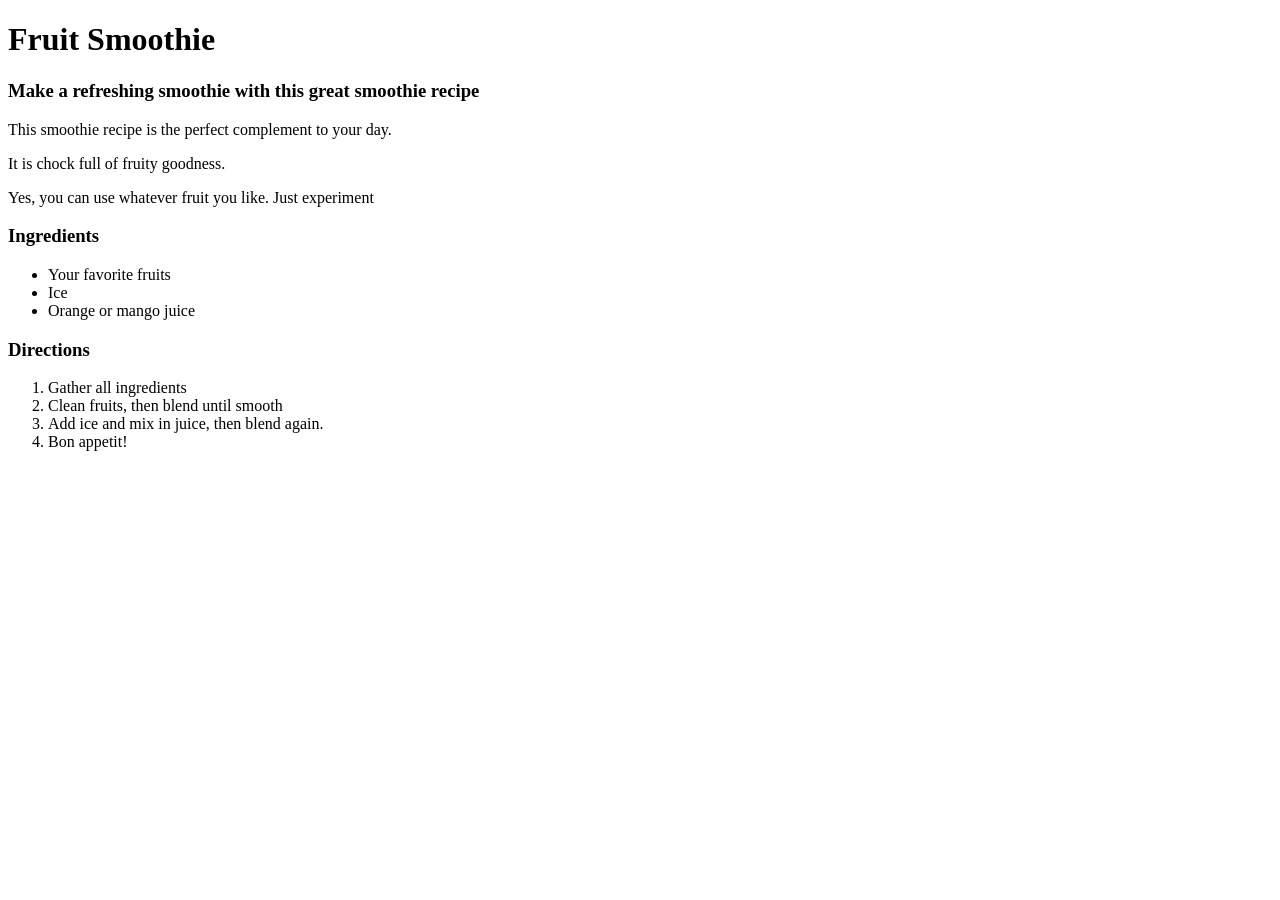
==== recipes/fruit_smoothie.html @ 3ac40457 "Add boilerplate for smoothie recipe" ====
<!DOCTYPE html>
<html lang="en">
    <head>
        <meta charset="UTF-8">
        <title>Refreshing Fruit Smoothie</title>
    </head>
    <body>
        <h1>Fruit Smoothie</h1>
        <h3>Make a refreshing smoothie with this great smoothie recipe</h3>
        <p>This smoothie recipe is the perfect complement to your day.</p>
        <p>It is chock full of fruity goodness.</p>
        <p>Yes, you can use whatever fruit you like. Just experiment</p>
        <h3>Ingredients</h3>
        <ul>
            <li>Your favorite fruits</li>
            <li>Ice</li>
            <li>Orange or mango juice</li>
        </ul>
        <h3>Directions</h3>
        <ol>
            <li>Gather all ingredients</li>
            <li>Clean fruits, then blend until smooth</li>
            <li>Add ice and mix in juice, then blend again.</li>
            <li>Bon appetit!</li>
        </ol>
    </body>
</html>
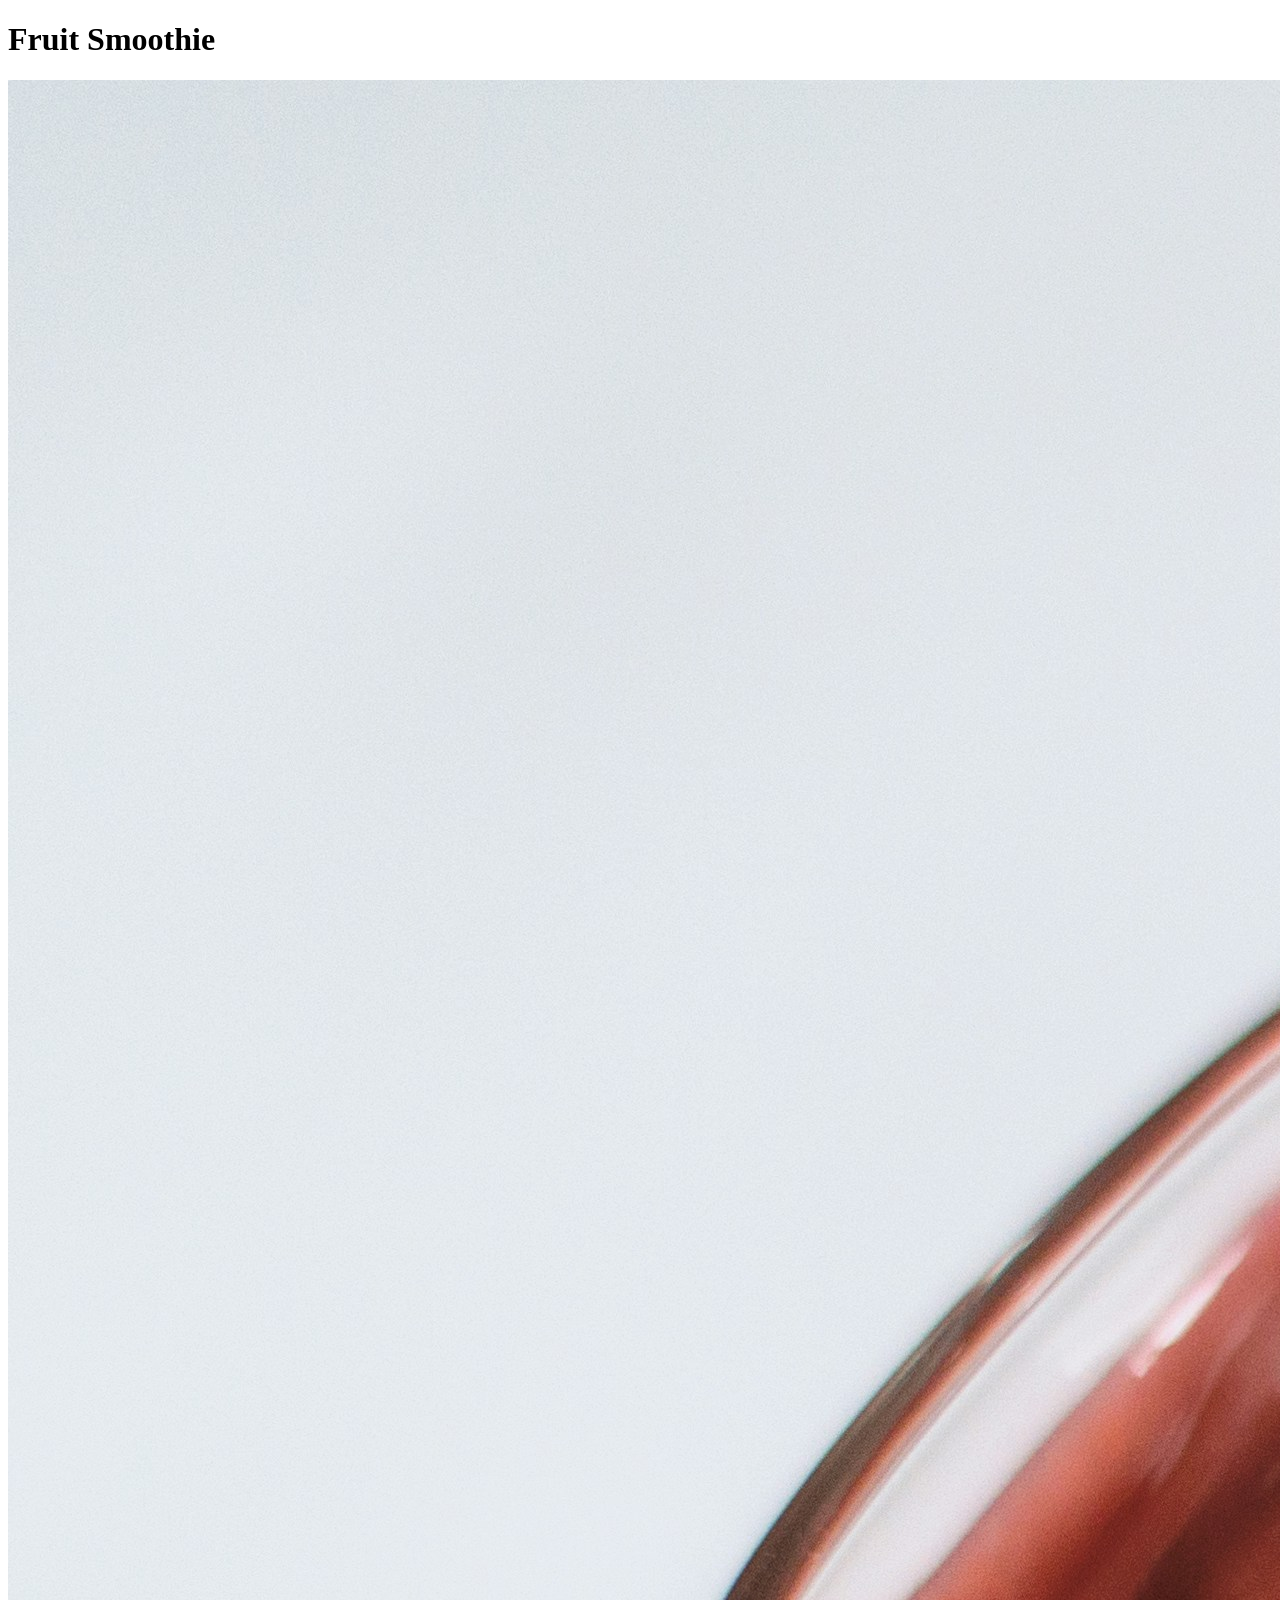
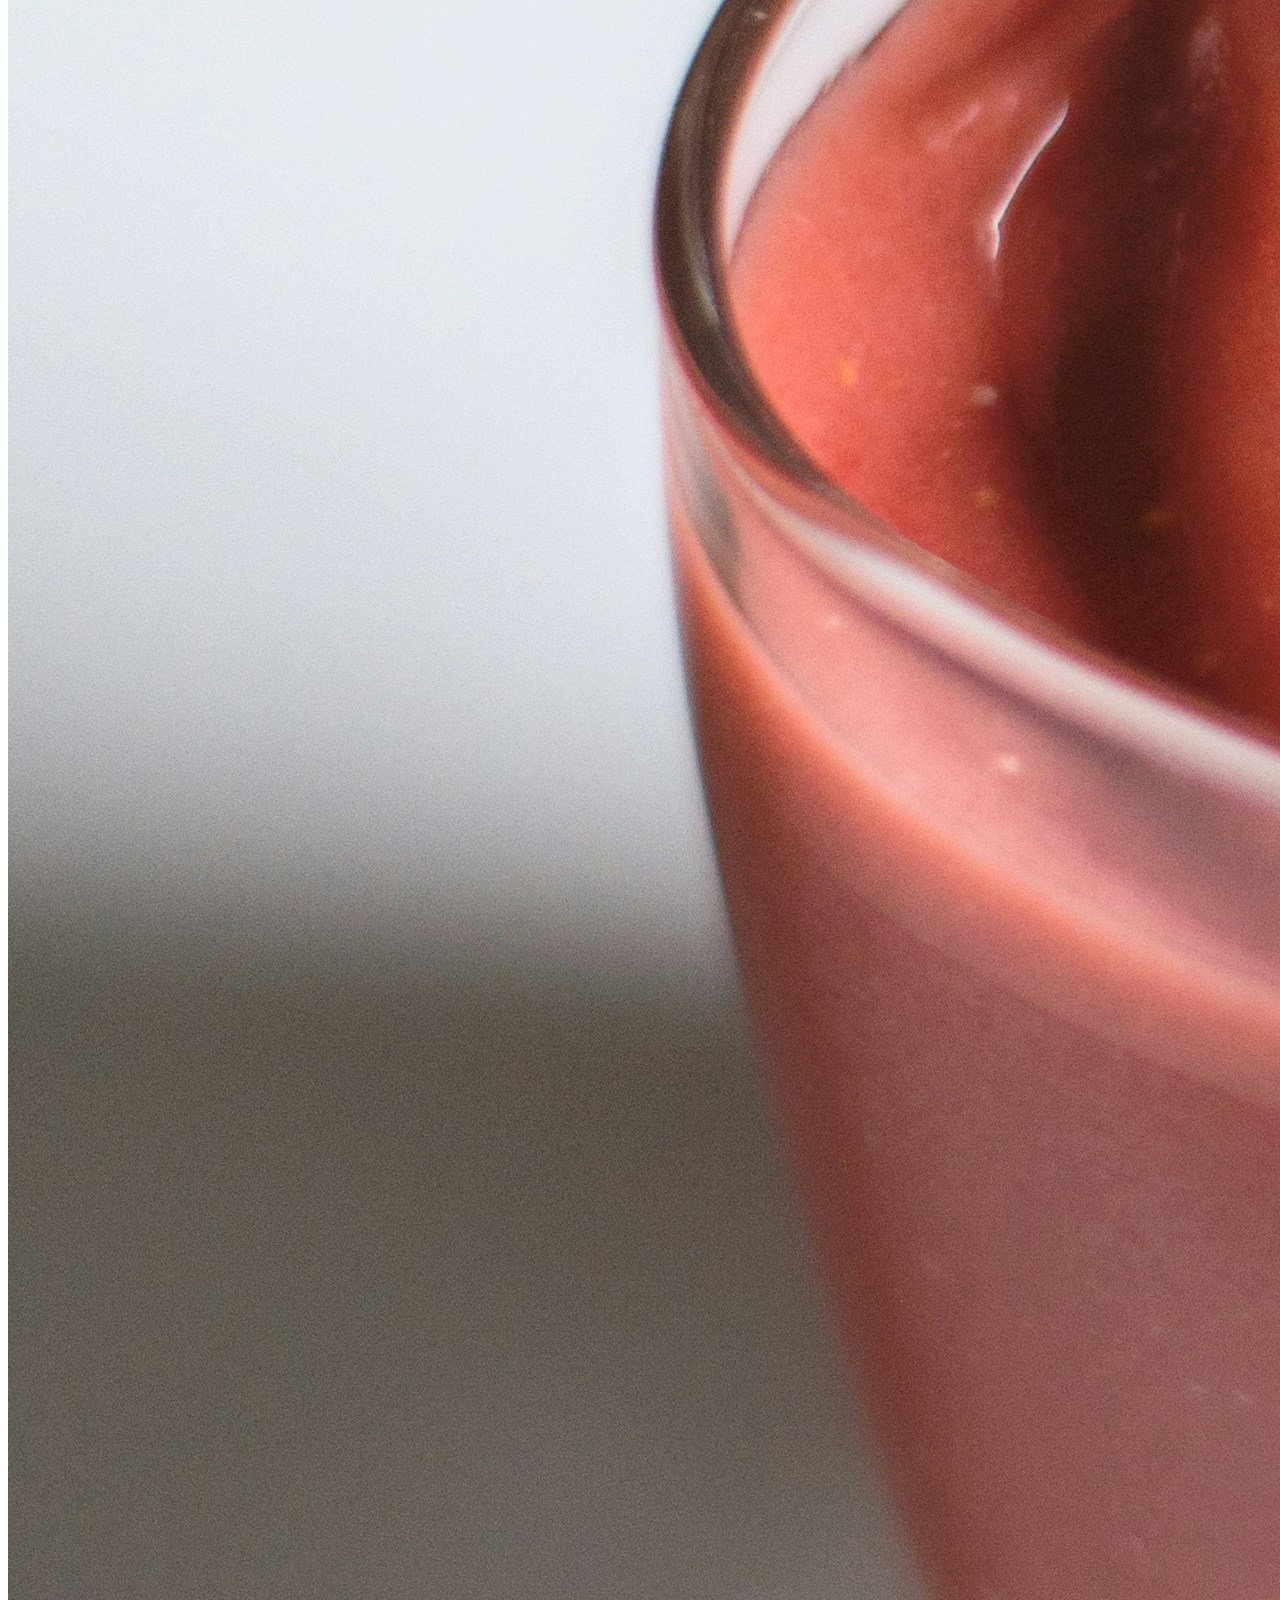
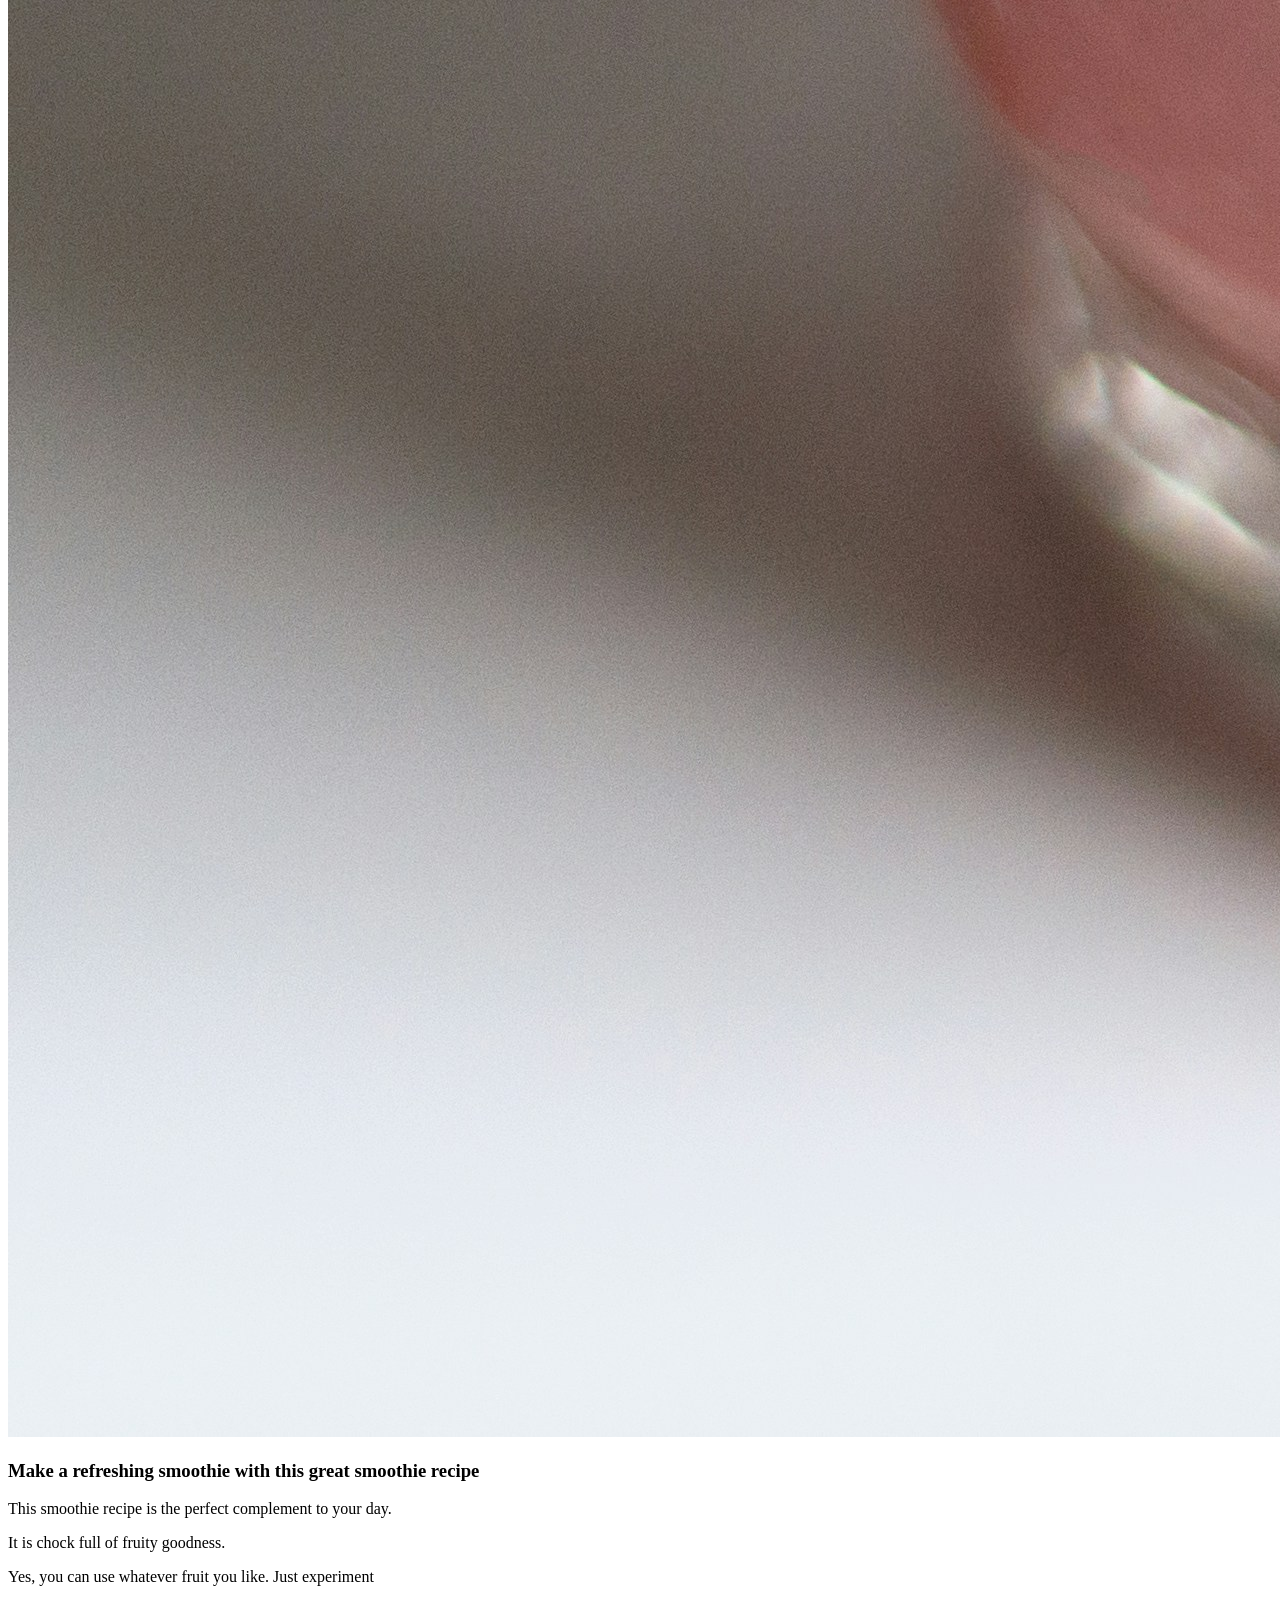
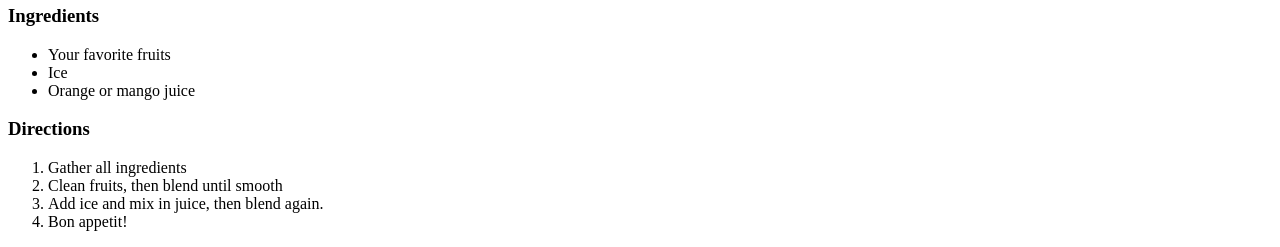
==== commit 34531f37: "Add fruit smoothie photo" ====
--- a/recipes/fruit_smoothie.html
+++ b/recipes/fruit_smoothie.html
@@ -6,6 +6,7 @@
     </head>
     <body>
         <h1>Fruit Smoothie</h1>
+        <img src="../fruit_smoothie.jpg">
         <h3>Make a refreshing smoothie with this great smoothie recipe</h3>
         <p>This smoothie recipe is the perfect complement to your day.</p>
         <p>It is chock full of fruity goodness.</p>
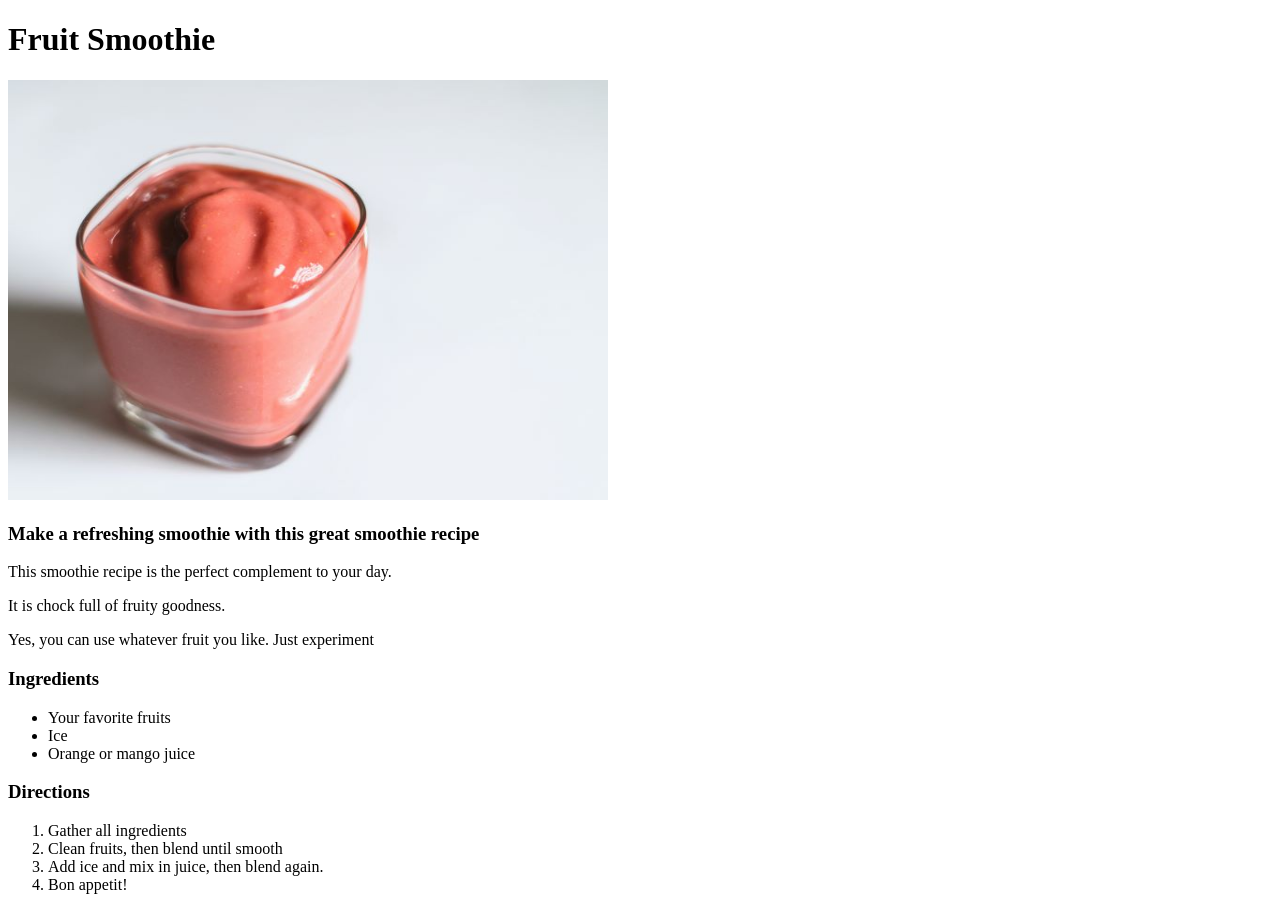
==== commit bf119b47: "Set alt text and size points for images" ====
--- a/recipes/fruit_smoothie.html
+++ b/recipes/fruit_smoothie.html
@@ -6,7 +6,7 @@
     </head>
     <body>
         <h1>Fruit Smoothie</h1>
-        <img src="../fruit_smoothie.jpg">
+        <img src="../fruit_smoothie.jpg" alt="Fruit smoothie in a small tumbler" width=" 600" height="420">
         <h3>Make a refreshing smoothie with this great smoothie recipe</h3>
         <p>This smoothie recipe is the perfect complement to your day.</p>
         <p>It is chock full of fruity goodness.</p>
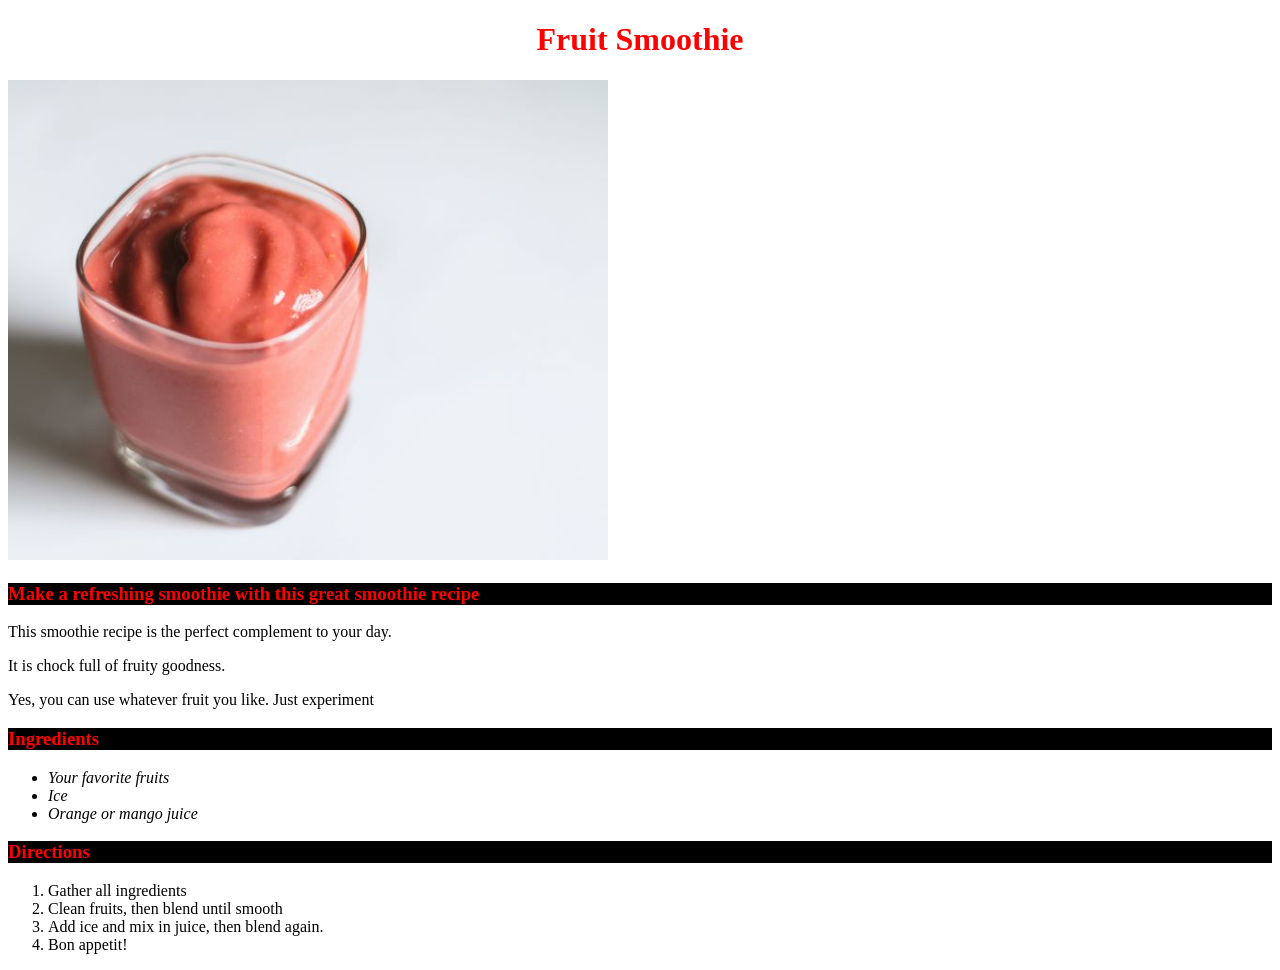
==== commit f708d42f: "Try out adding different declarations to html elements" ====
--- a/recipes/fruit_smoothie.html
+++ b/recipes/fruit_smoothie.html
@@ -3,6 +3,7 @@
     <head>
         <meta charset="UTF-8">
         <title>Refreshing Fruit Smoothie</title>
+        <link rel="stylesheet" href="style.css">
     </head>
     <body>
         <h1>Fruit Smoothie</h1>
--- a/recipes/style.css
+++ b/recipes/style.css
@@ -0,0 +1,24 @@
+h1,
+h2,
+h3 {
+    color: #ff0000;
+    font-family: Verdana, "Times New Roman", sans-serif;
+    font-weight: bold;
+}
+
+h1 {
+    text-align: center;
+}
+
+h3 {
+    background-color: #000000;
+}
+
+img {
+    height: auto;
+    width: 600px;
+}
+
+ul {
+    font-style: italic;
+}
